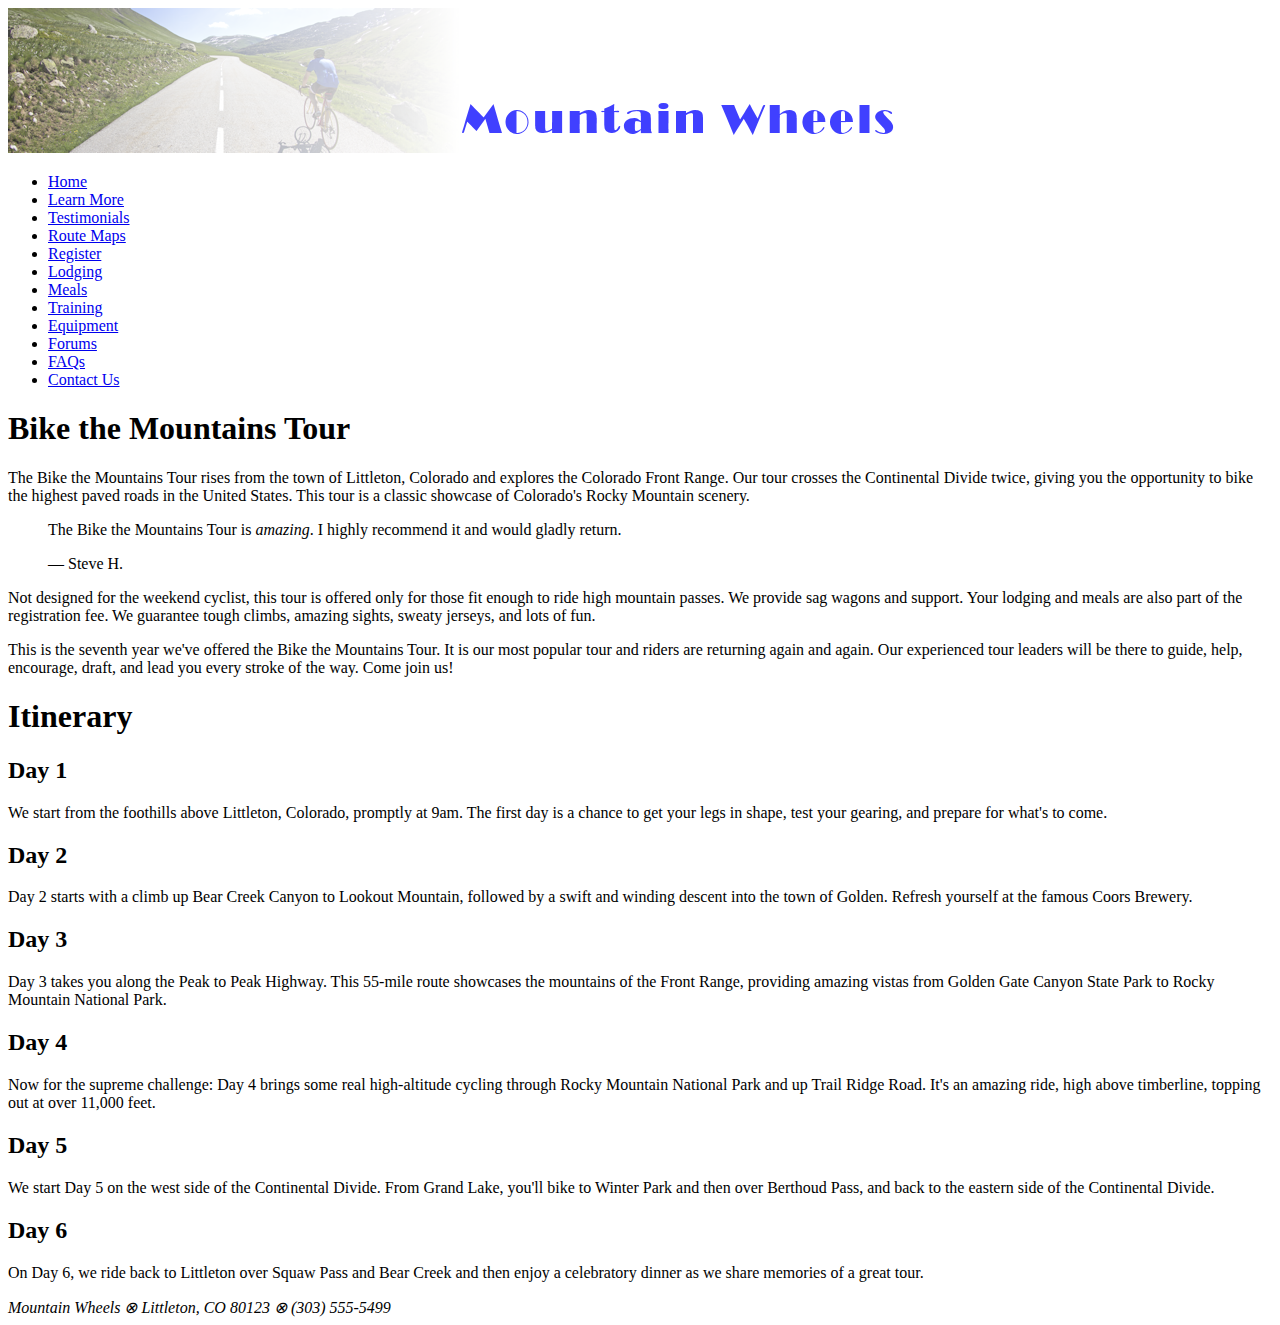
==== assn05/case2/mw_tour.html @ c0bb0f0f "completed step #1" ====
<!doctype html>
<html>
<head>
<!--
    New Perspectives on HTML5 and CSS3, 7th Edition
    Tutorial 2
    Case Problem 2
    
    Bike the Mountains Tour
    Author: Scott Cordle
    Date:   05/06/2020

    Filename: mw_tour.html
   -->
   <meta charset="utf-8" />
   <title>Bike the Mountains Tour</title>

</head>


<body>

   <header id="pageheader">
      <img src="mw_logo.png" alt="Mountain Wheels" />
   </header>

   <nav>
      <ul>
         <li><a href="#">Home</a></li>
         <li><a href="#">Learn More</a></li>
         <li><a href="#">Testimonials</a></li>
         <li><a href="#">Route Maps</a></li>
         <li><a href="#">Register</a></li>
         <li><a href="#">Lodging</a></li>
         <li><a href="#">Meals</a></li>
         <li><a href="#">Training</a></li>
         <li><a href="#">Equipment</a></li>
         <li><a href="#">Forums</a></li>
         <li><a href="#">FAQs</a></li>
         <li><a href="#">Contact Us</a></li>
      </ul>
   </nav>
   
   <article id="tour_summary">
      <header>
         <h1>Bike the Mountains Tour</h1>
      </header>
      <p>The Bike the Mountains Tour rises from the town of Littleton, 
         Colorado and explores the Colorado Front Range. Our tour 
         crosses the Continental Divide twice, giving you the 
         opportunity to bike the highest paved roads in the 
         United States. This tour is a classic showcase of Colorado's 
         Rocky Mountain scenery.
      </p>
      <blockquote>
         <p>The Bike the Mountains Tour is <em>amazing</em>. I highly 
            recommend it and would gladly return.
         </p>
         <p>&mdash; Steve H.</p>
      </blockquote> 
      <p>Not designed for the weekend cyclist, this tour is offered 
         only for those fit enough to ride high mountain passes. We 
         provide sag wagons and support. Your lodging and meals are 
         also part of the registration fee.
         We guarantee tough climbs, amazing sights, sweaty jerseys, 
         and lots of fun.
      </p>
      <p>This is the seventh year we've offered the Bike the Mountains 
         Tour. It is our most popular tour and riders are returning 
         again and again. Our experienced tour leaders will be there 
         to guide, help, encourage, draft, and lead you
         every stroke of the way. Come join us!
      </p>
   </article>
   
   <aside id="tour_itinerary">
      <header>
         <h1>Itinerary</h1>
      </header>

      <h2>Day 1</h2>
      <p>We start from the foothills above Littleton, Colorado, 
         promptly at 9am. The first day is a chance to get 
         your legs in shape, test your gearing, and prepare for 
         what's to come.
      </p>

      <h2>Day 2</h2>
      <p>Day 2 starts with a climb up Bear Creek Canyon to Lookout 
         Mountain, followed by a swift and winding descent into the 
         town of Golden. Refresh yourself at the famous Coors Brewery. 
      </p>

      <h2>Day 3</h2>
      <p>Day 3 takes you along the Peak to Peak Highway. This 
         55-mile route showcases the mountains of the Front Range, 
         providing amazing vistas from Golden Gate Canyon State Park 
         to Rocky Mountain National Park.
      </p>  

      <h2>Day 4</h2>
      <p>Now for the supreme challenge: Day 4 brings some real 
         high-altitude cycling through Rocky Mountain National Park 
         and up Trail Ridge Road. It's an amazing ride, high above 
         timberline, topping out at over 11,000 feet.
      </p>

      <h2>Day 5</h2>
      <p>We start Day 5 on the west side of the Continental Divide. 
         From Grand Lake, you'll bike to Winter Park and then over 
         Berthoud Pass, and back to the eastern side of 
         the Continental Divide.
      </p>

      <h2>Day 6</h2>
      <p>On Day 6, we ride 
         back to Littleton over Squaw Pass and Bear Creek and then
         enjoy a celebratory dinner as we share memories of a great
         tour.
      </p>
   </aside>

   <footer>
      <address>
         Mountain Wheels &#8855;
         Littleton, CO 80123 &#8855;
         (303) 555-5499
      </address>
   </footer>

</body>
</html>
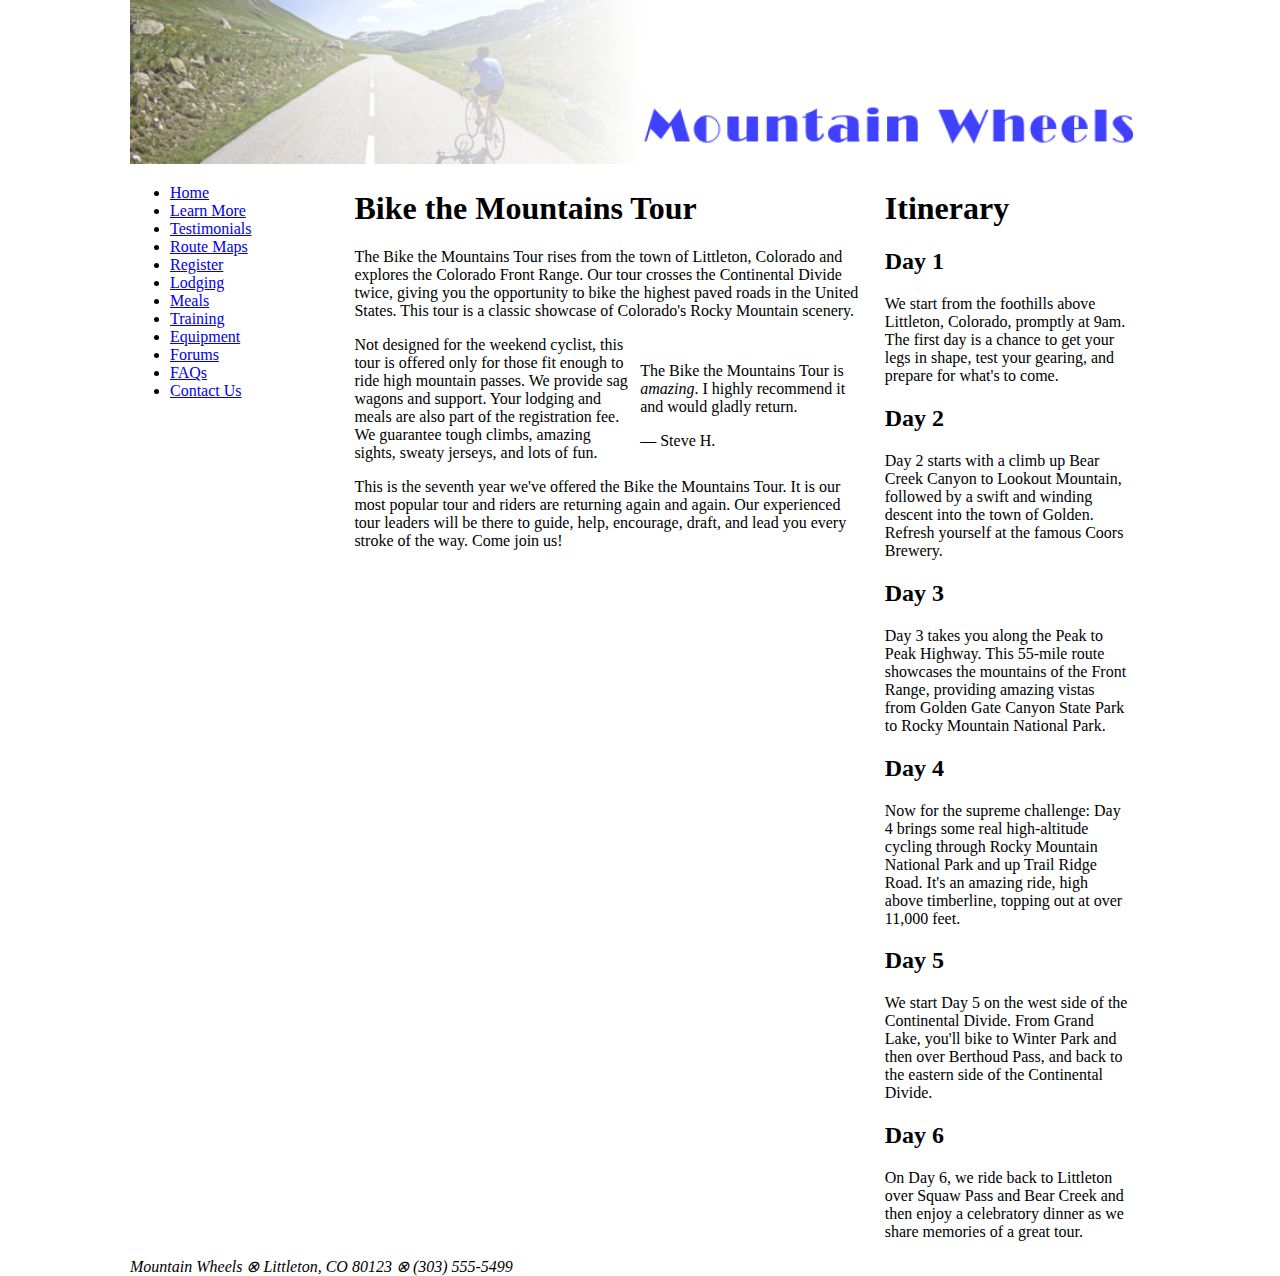
==== commit 2d33d94d: "Added links for stylesheets" ====
--- a/assn05/case2/mw_tour.html
+++ b/assn05/case2/mw_tour.html
@@ -14,7 +14,8 @@
    -->
    <meta charset="utf-8" />
    <title>Bike the Mountains Tour</title>
-
+   <link href="mw_layout.css" rel="stylesheet" />
+   <link href="mw_styles.css" rel="stylesheet"/>
 </head>
 
 
--- a/assn05/case2/mw_layout.css
+++ b/assn05/case2/mw_layout.css
@@ -0,0 +1,58 @@
+﻿@charset "utf-8";
+
+/*
+   New Perspectives on HTML5 and CSS3, 7th Edition
+   Tutorial 2
+   Case Problem 2
+   
+   Mountain Wheels Layout Styles
+   Filename: mw_layout.css
+
+*/
+
+
+body {
+	margin: 0 auto;
+	width: 100%;
+	max-width: 1020px;
+	min-width: 640px;
+}
+
+body > header > img {
+	width: 100%;
+}
+
+body > nav {
+	width: 20%;
+	float: left;
+}
+
+body > article#tour_summary {
+	width: 50%;
+	float: left;
+	margin-left: 2%;
+	margin-right: 2%;
+}
+
+body > aside#tour_itinerary {
+	width: 24%;
+	float: left;
+	margin-right: 2%;
+}
+
+body > article#tour_summary > blockquote {
+	float: right;
+	width: 42%;
+	margin: 10px;
+}
+
+body > footer {
+	clear: left;
+	width: 100%;
+}
+
+
+/* Navigation List Styles */
+
+
+
--- a/assn05/case2/mw_styles.css
+++ b/assn05/case2/mw_styles.css
@@ -0,0 +1,38 @@
+﻿/*
+   New Perspectives on HTML5 and CSS3, 7th Edition
+   Tutorial 2
+   Case Problem 2
+   
+   Bike the Mountains Tour Style Sheet
+   Author: Scott Cordle
+   Date:   05/06/2020
+   
+   Filename: mw_styles.css
+
+*/
+
+
+/* Structural Styles */
+
+
+
+/* Heading Styles */
+
+
+
+/* Navigation Styles */
+
+
+
+
+/* Article Styles */
+
+
+
+
+/* Aside Styles */
+
+
+
+/* Blockquote Styles */
+
